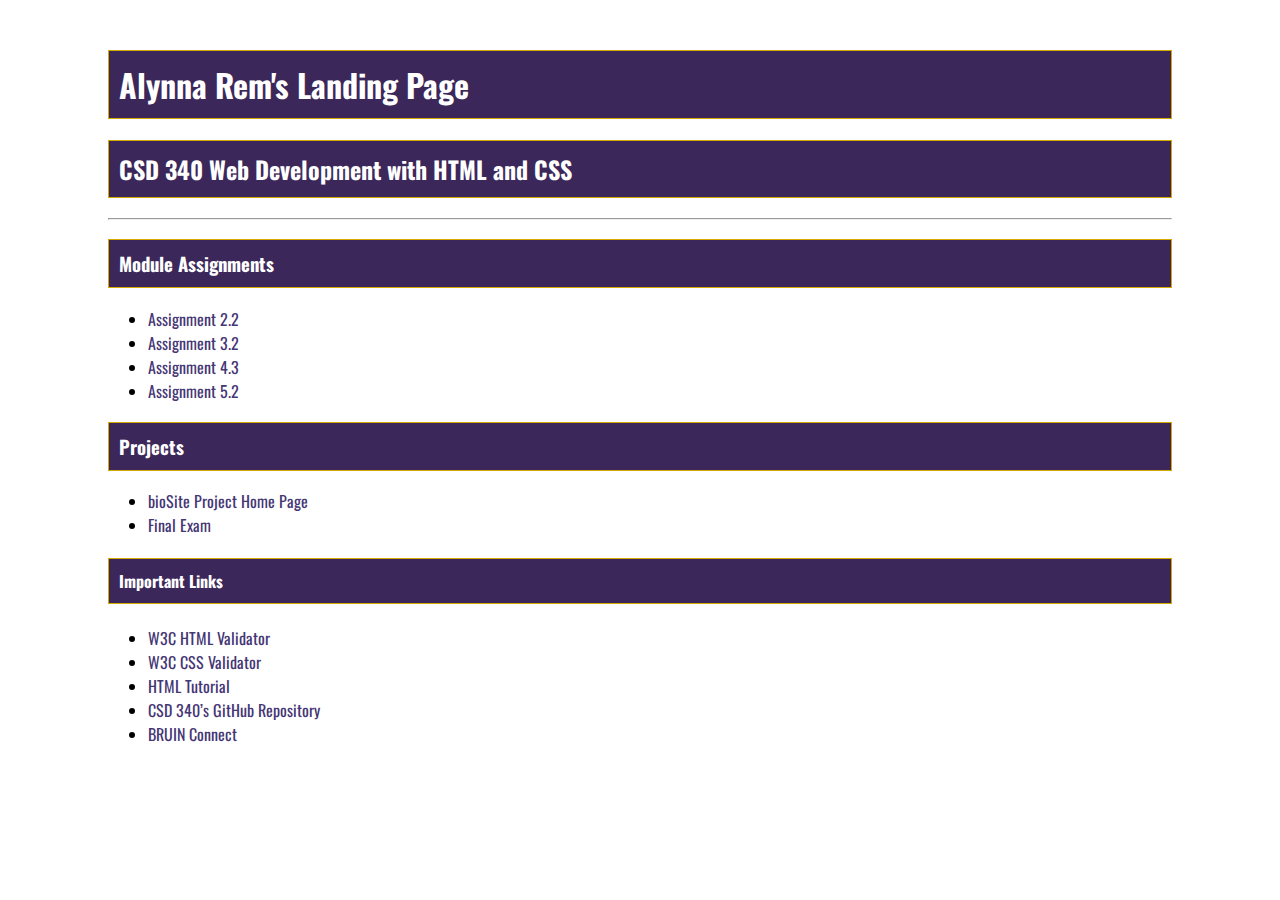
==== index.html @ 1d1fe115 "Update to index.html and module-5" ====
<!DOCTYPE html>
<html lang="en">
    <head>
        <title>Alynna Rem's CSD 340 Landing Page</title>
        <!-- link to an external stylesheet -->
        <link rel="stylesheet" type="text/css" href="site.css">
        <link href="https://fonts.googleapis.com/css2?family=Oswald:wght@300;400;500;700&display=swap" rel="stylesheet">
    </head>

    <body>
        <div id="container">

            <h1>Alynna Rem's Landing Page</h1>

            <h2>CSD 340 Web Development with HTML and CSS</h2>
            
            <!--HTML hr tag is used here-->
            <hr />

            <h3>Module Assignments</h3>
            <ul>
                <li><a href=module-2/rem-ex1.html>Assignment 2.2</a></li>
                <li><a href=module-3/rem-ex2.html>Assignment 3.2</a></li>
                <li><a href=module-4/rem-ex3.html>Assignment 4.3</a></li>
                <li><a href=module-5/rem-ex4.html>Assignment 5.2</a></li>
            </ul>
            

            <h3>Projects</h3>
            <ul>
                <li><a href=”#”>bioSite Project Home Page</a></li>
                <li><a href=”#”>Final Exam</a></li>
            </ul>
            

            <h4>Important Links</h4>
            <ul>
                <li><a href="https://validator.w3.org/" target="_blank">W3C HTML Validator</a></li>
                <li><a href="http://jigsaw.w3.org/css-validator/" target="_blank">W3C CSS Validator</a></li>
                <li><a href="https://www.w3schools.com/html/" target="_blank">HTML Tutorial</a></li>
                <li><a href="https://github.com/buwebdev/csd-340" target="_blank">CSD 340’s GitHub Repository</a></li>
                <li><a href="https://bruinconnect.bellevue.edu/" target="_blank">BRUIN Connect</a></li>
            </ul>

        </div>
    </body>
    
</html>
---- site.css ----
body {
    font-family: 'Oswald', Verdana, Arial, sans-serif;
}

#container {
    margin-top: 50px;
    margin-left: 100px;
    margin-right: 100px; 
}

h1, h2, h3, h4 {
    background-color: #3c275a;
    color: #fff;
    border: 1px solid #D6A800;
    padding: 10px;
}

a {
    color: #453674;
    text-decoration: none;
}

a:hover {
    background-color: #D6A800;
    color: #4F3674;
}

a:visited {
    color: #3c275a;
}
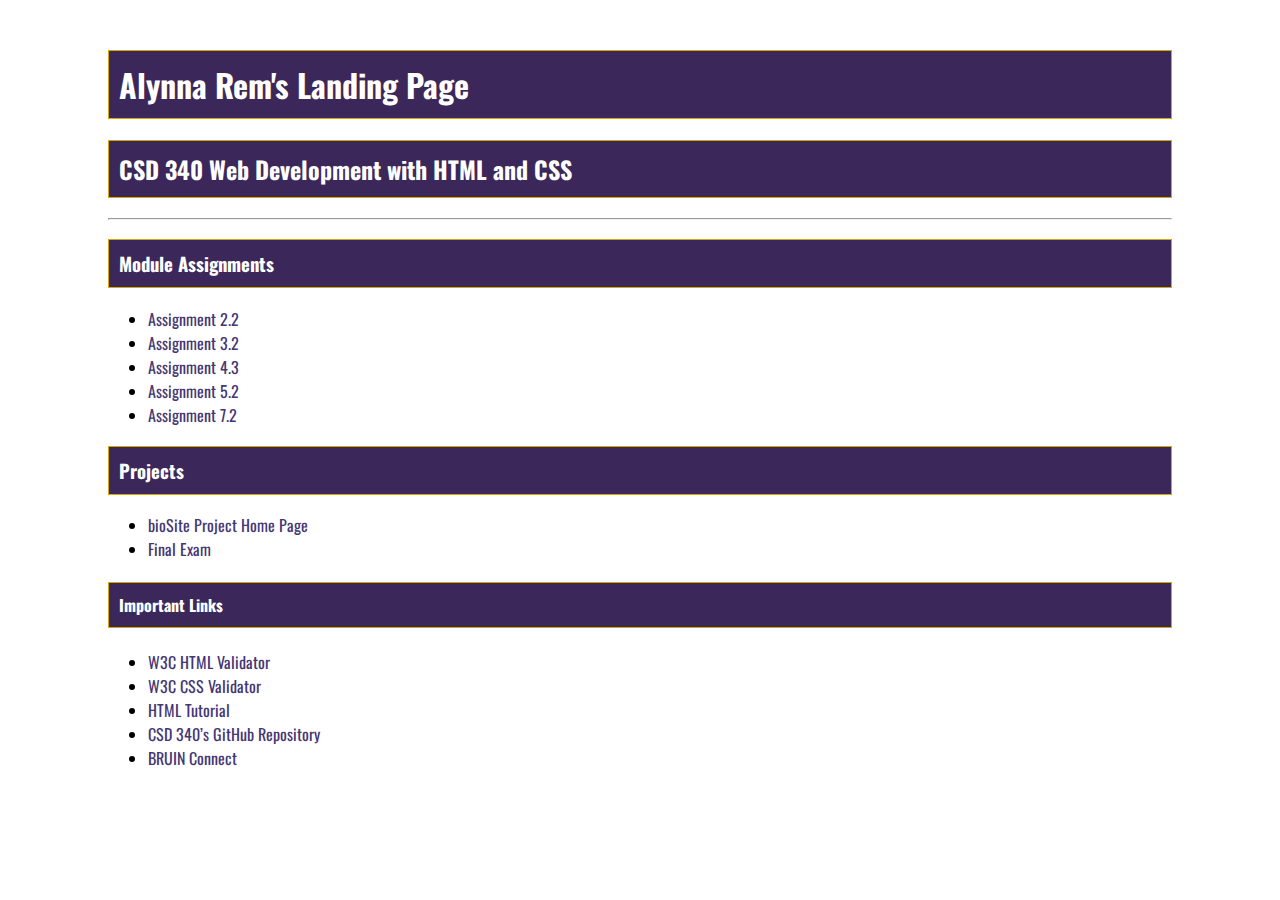
==== commit bd9ec5fb: "Update to index.html" ====
--- a/index.html
+++ b/index.html
@@ -23,6 +23,7 @@
                 <li><a href=module-3/rem-ex2.html>Assignment 3.2</a></li>
                 <li><a href=module-4/rem-ex3.html>Assignment 4.3</a></li>
                 <li><a href=module-5/rem-ex4.html>Assignment 5.2</a></li>
+                <li><a href=module-7/rem-ex5.html>Assignment 7.2</a></li>
             </ul>
             
 
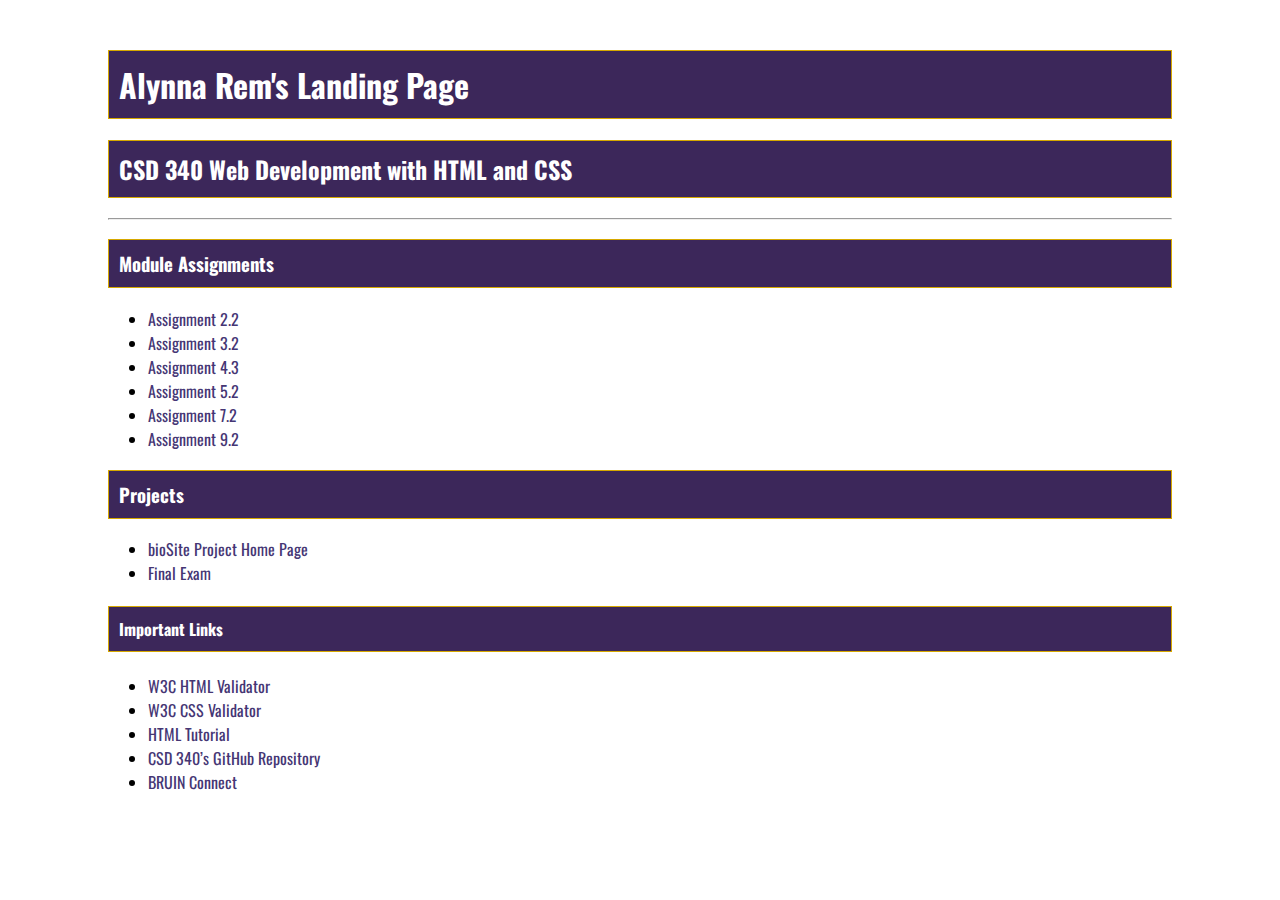
==== commit f59bfc2e: "module 9" ====
--- a/index.html
+++ b/index.html
@@ -24,6 +24,7 @@
                 <li><a href=module-4/rem-ex3.html>Assignment 4.3</a></li>
                 <li><a href=module-5/rem-ex4.html>Assignment 5.2</a></li>
                 <li><a href=module-7/rem-ex5.html>Assignment 7.2</a></li>
+                <li><a href=module-9/rem-ex6.html>Assignment 9.2</a></li>
             </ul>
             
 
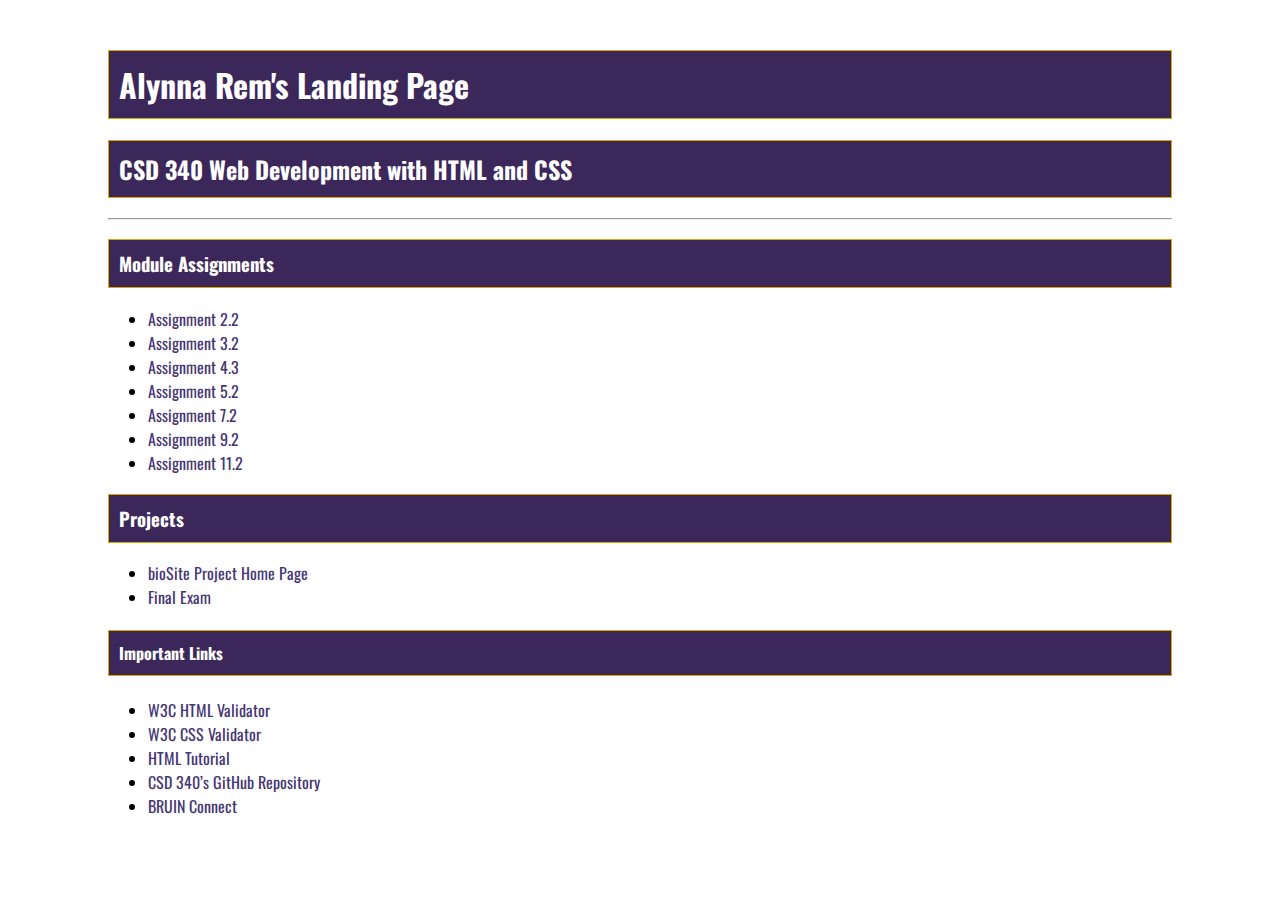
==== commit bd430170: "updates" ====
--- a/index.html
+++ b/index.html
@@ -25,12 +25,13 @@
                 <li><a href=module-5/rem-ex4.html>Assignment 5.2</a></li>
                 <li><a href=module-7/rem-ex5.html>Assignment 7.2</a></li>
                 <li><a href=module-9/rem-ex6.html>Assignment 9.2</a></li>
+                <li><a href=module-11/assignment-11.2.html>Assignment 11.2</a></li>
             </ul>
             
 
             <h3>Projects</h3>
             <ul>
-                <li><a href=”#”>bioSite Project Home Page</a></li>
+                <li><a href=”https://alynnarem.github.io/bioSite/” target="_blank">bioSite Project Home Page</a></li>
                 <li><a href=”#”>Final Exam</a></li>
             </ul>
             
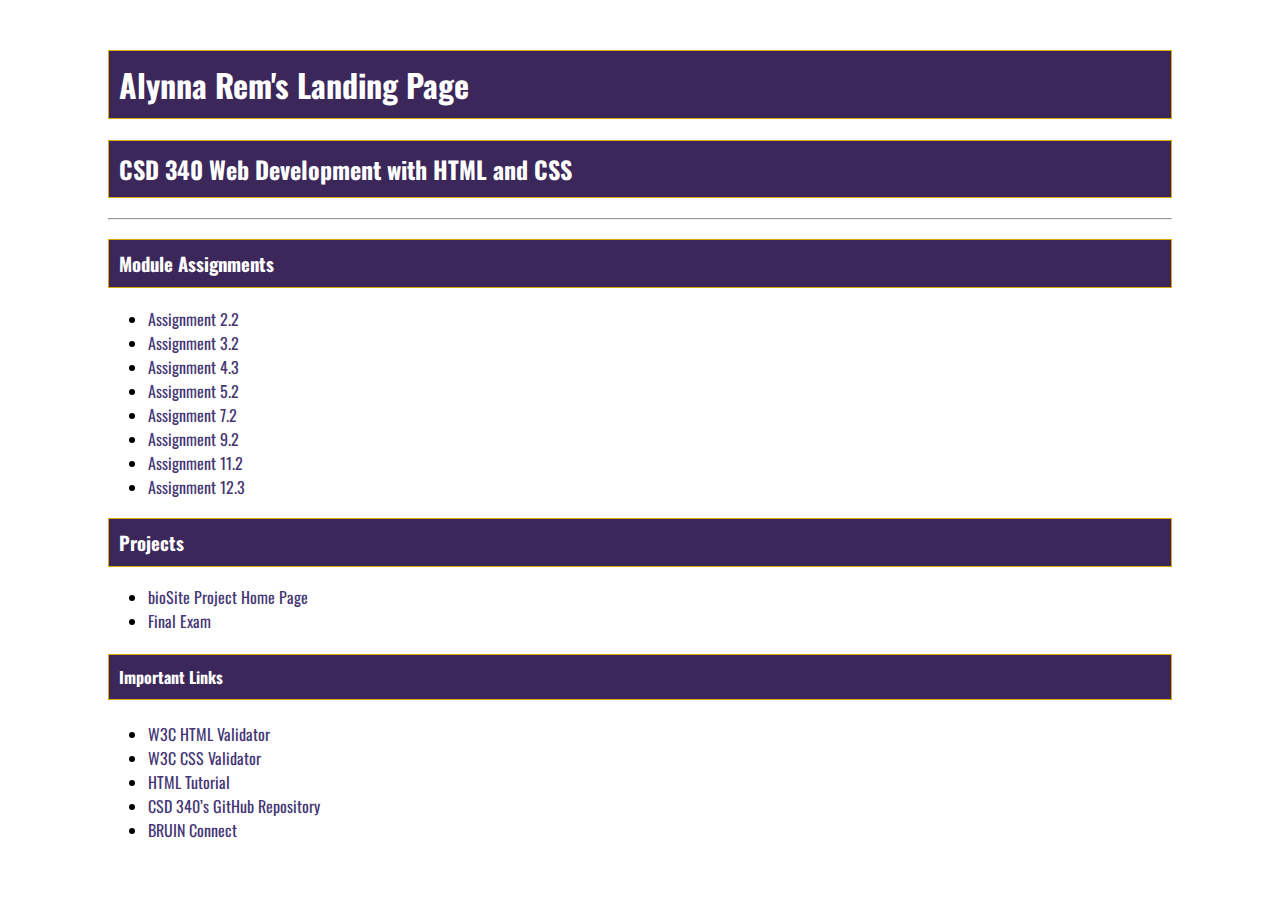
==== commit 1bc09147: "add module 12" ====
--- a/index.html
+++ b/index.html
@@ -26,13 +26,14 @@
                 <li><a href=module-7/rem-ex5.html>Assignment 7.2</a></li>
                 <li><a href=module-9/rem-ex6.html>Assignment 9.2</a></li>
                 <li><a href=module-11/assignment-11.2.html>Assignment 11.2</a></li>
+                <li><a href=module-12/final.html>Assignment 12.3</a></li>
             </ul>
             
 
             <h3>Projects</h3>
             <ul>
                 <li><a href=”https://alynnarem.github.io/bioSite/” target="_blank">bioSite Project Home Page</a></li>
-                <li><a href=”#”>Final Exam</a></li>
+                <li><a href=”https://alynnarem.github.io/PersonalSite/”>Final Exam</a></li>
             </ul>
             
 
